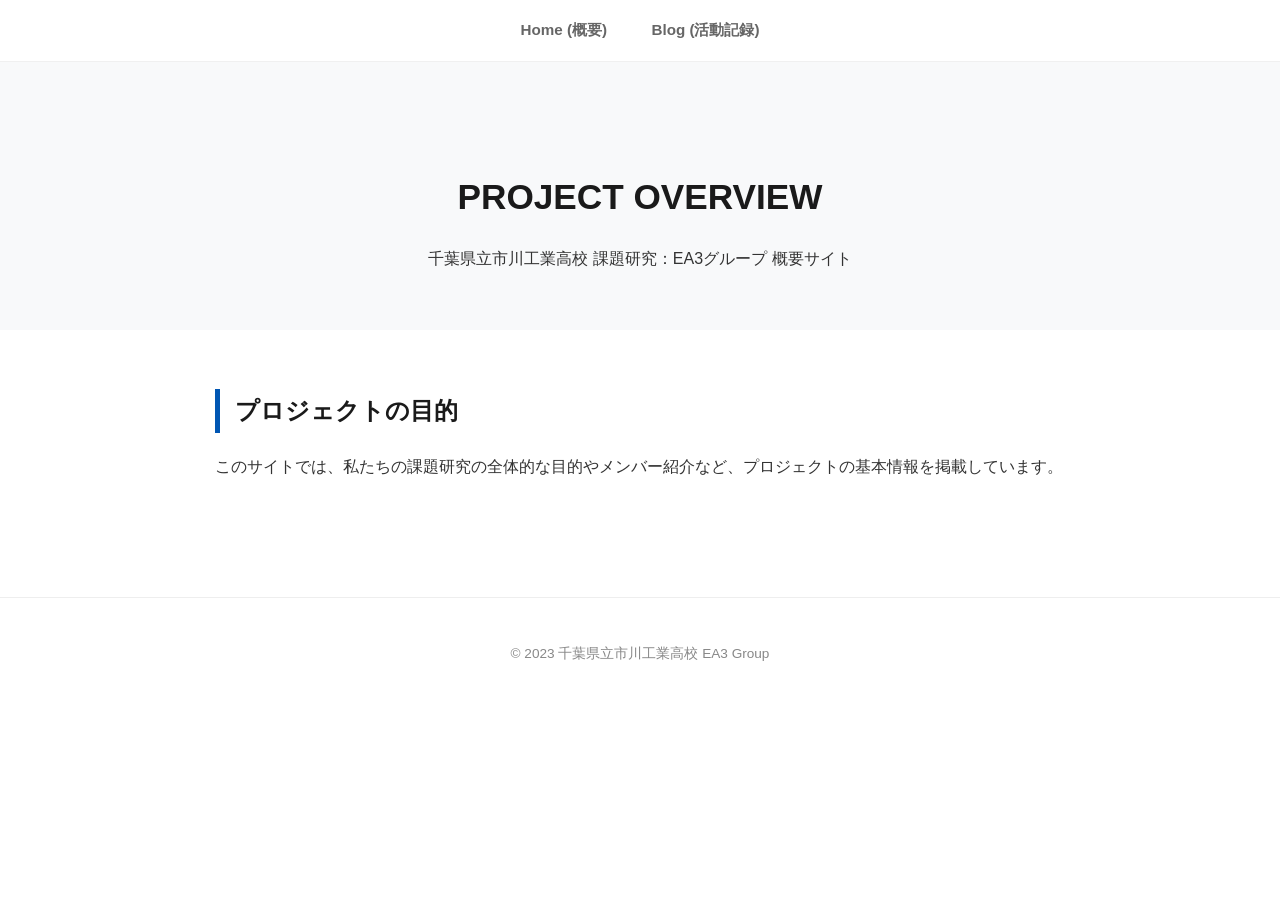
==== index_website.html @ 99b6e082 "Add files via upload" ====
<!DOCTYPE html>
<html lang='ja'>
<head>
    <meta charset='UTF-8'>
    <meta name='viewport' content='width=device-width, initial-scale=1.0'>
    <link rel='stylesheet' href='index.css'>
    <title>概要サイト-千葉県立市川工業高校</title>
</head>
<body>
    <nav>
        <a href='index.html'>Home (概要)</a>
        <a href='https://xkot28.github.io/ichikawaTHS_Blog/'>Blog (活動記録)</a>
    </nav>
    <header>
        <h1>PROJECT OVERVIEW</h1>
        <p>千葉県立市川工業高校 課題研究：EA3グループ 概要サイト</p>
    </header>
    <main>
        <section>
            <h2>プロジェクトの目的</h2>
            <p>このサイトでは、私たちの課題研究の全体的な目的やメンバー紹介など、プロジェクトの基本情報を掲載しています。</p>
        </section>
    </main>
    <footer><p>&copy; 2023 千葉県立市川工業高校 EA3 Group</p></footer>
</body>
</html>
---- index.css ----
body {
    font-family: 'Helvetica Neue', Arial, 'Hiragino Kaku Gothic ProN', 'Hiragino Sans', Meiryo, sans-serif;
    line-height: 1.8;
    margin: 0;
    padding: 0;
    color: #333;
    background-color: #ffffff;
}

nav {
    background-color: #ffffff;
    border-bottom: 1px solid #f0f0f0;
    padding: 1rem 0;
    position: sticky;
    top: 0;
    z-index: 1000;
    text-align: center;
}

nav a {
    color: #666;
    text-decoration: none;
    margin: 0 20px;
    font-weight: 600;
    font-size: 0.95rem;
    transition: color 0.3s ease;
}

nav a:hover {
    color: #0056b3;
}

header {
    padding: 80px 20px 40px;
    text-align: center;
    background-color: #f8f9fa;
}

h1 {
    font-size: 2.2rem;
    color: #1a1a1a;
    margin-bottom: 10px;
}

main {
    max-width: 850px;
    margin: 0 auto;
    padding: 40px 20px;
}

h2 {
    font-size: 1.5rem;
    border-left: 5px solid #0056b3;
    padding-left: 15px;
    margin-bottom: 20px;
    color: #1a1a1a;
}

footer {
    margin-top: 60px;
    padding: 30px 20px;
    text-align: center;
    border-top: 1px solid #eee;
    color: #888;
    font-size: 0.85rem;
}
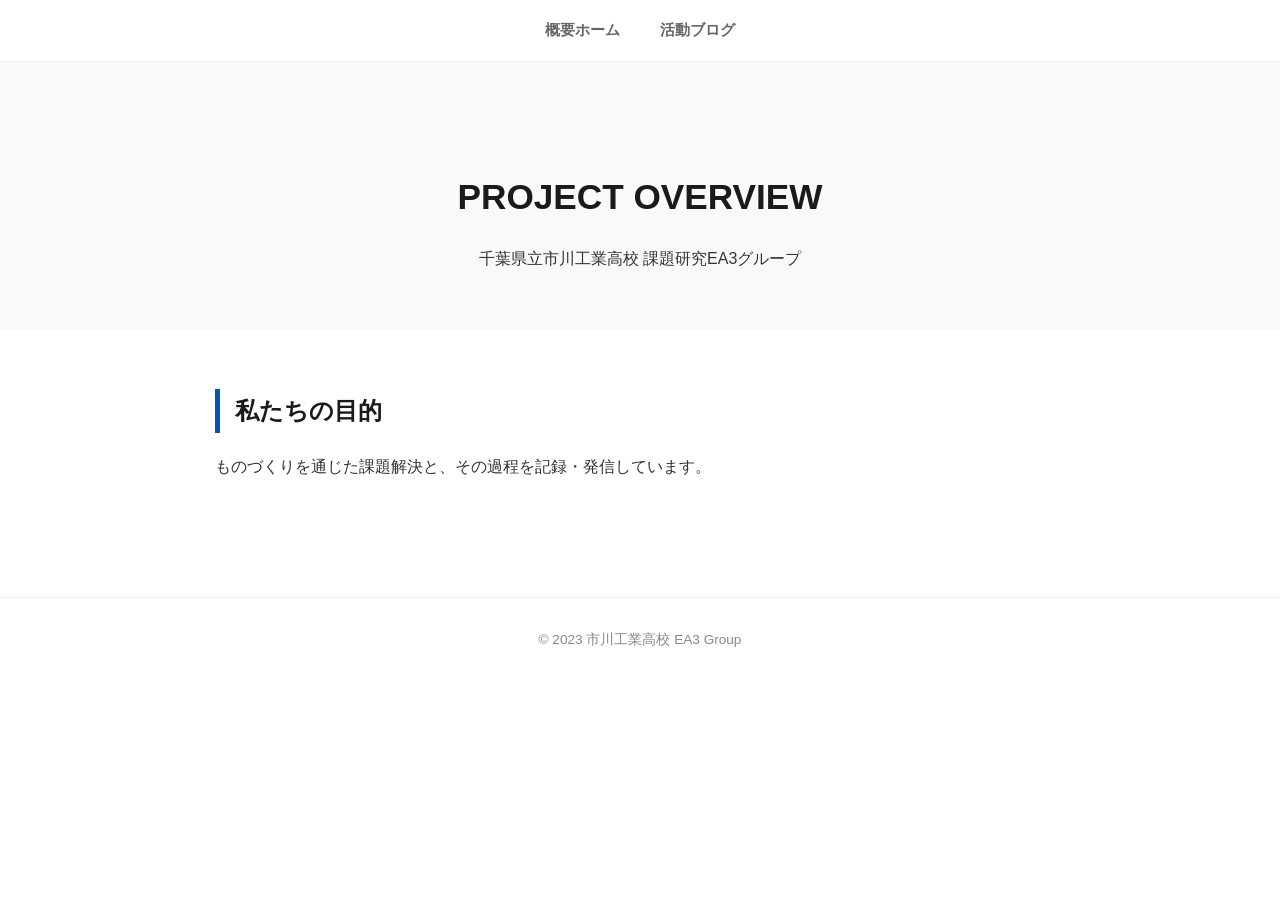
==== commit c8d6aae2: "Add files via upload" ====
--- a/index_website.html
+++ b/index_website.html
@@ -1,26 +1,5 @@
-<!DOCTYPE html>
-<html lang='ja'>
-<head>
-    <meta charset='UTF-8'>
-    <meta name='viewport' content='width=device-width, initial-scale=1.0'>
-    <link rel='stylesheet' href='index.css'>
-    <title>概要サイト-千葉県立市川工業高校</title>
-</head>
-<body>
-    <nav>
-        <a href='index.html'>Home (概要)</a>
-        <a href='https://xkot28.github.io/ichikawaTHS_Blog/'>Blog (活動記録)</a>
-    </nav>
-    <header>
-        <h1>PROJECT OVERVIEW</h1>
-        <p>千葉県立市川工業高校 課題研究：EA3グループ 概要サイト</p>
-    </header>
-    <main>
-        <section>
-            <h2>プロジェクトの目的</h2>
-            <p>このサイトでは、私たちの課題研究の全体的な目的やメンバー紹介など、プロジェクトの基本情報を掲載しています。</p>
-        </section>
-    </main>
-    <footer><p>&copy; 2023 千葉県立市川工業高校 EA3 Group</p></footer>
-</body>
-</html>+<!DOCTYPE html><html lang='ja'><head><meta charset='UTF-8'><link rel='stylesheet' href='index.css'><title>概要 - 市川工業EA3</title></head><body>
+<nav><a href='index.html'>概要ホーム</a><a href='https://xkot28.github.io/ichikawaTHS_Blog/'>活動ブログ</a></nav>
+<header><h1>PROJECT OVERVIEW</h1><p>千葉県立市川工業高校 課題研究EA3グループ</p></header>
+<main><h2>私たちの目的</h2><p>ものづくりを通じた課題解決と、その過程を記録・発信しています。</p></main>
+<footer>&copy; 2023 市川工業高校 EA3 Group</footer></body></html>
